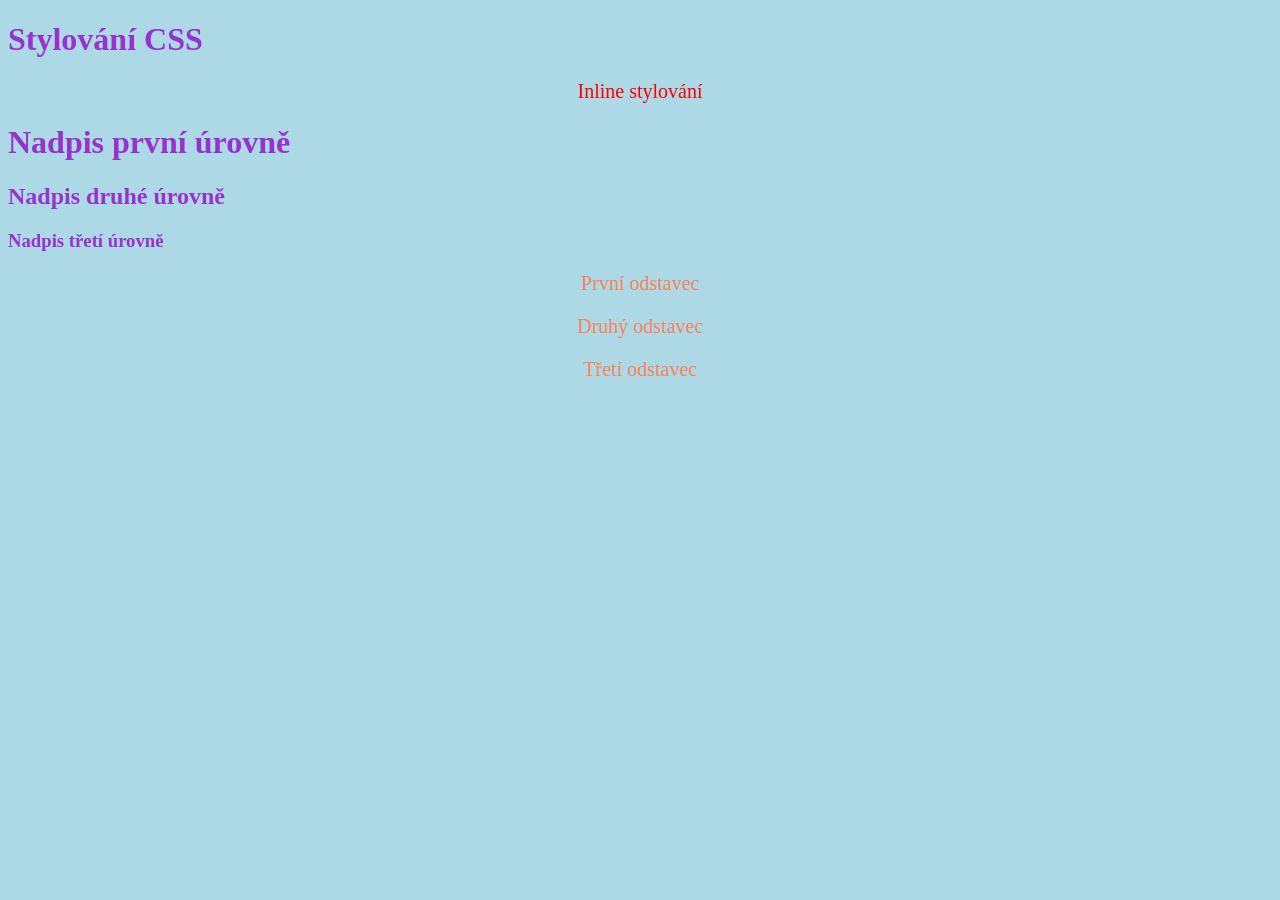
==== Lekce 1/index.html @ 53638efa "update" ====
<!DOCTYPE html>
<html lang="en">

<head>
    <link rel="stylesheet" href="./style.css">
    <meta charset="UTF-8">
    <meta name="viewport" content="width=device-width, initial-scale=1.0">
    <title>Document</title>
</head>

<body>
    <style>
        h1,
        h2,
        h3 {
            color: darkorchid
        }
    </style>
    <h1>Stylování CSS</h1>
    <!-- INLINE STYL-->
    <p style="color: red;">Inline stylování</p>
    <!-- Internal styl-->
    <h1>Nadpis první úrovně</h1>
    <h2>Nadpis druhé úrovně</h2>
    <h3>Nadpis třetí úrovně</h3>
    <!-- Externí styl-->
    <p>První odstavec</p>
    <p>Druhý odstavec</p>
    <p>Třetí odstavec</p>
</body>

</html>
---- Lekce 1/style.css ----
p {
    color:coral;
    font-size: 20px;
    text-align: center;
    
}

body {
    background-color: lightblue;
}
}
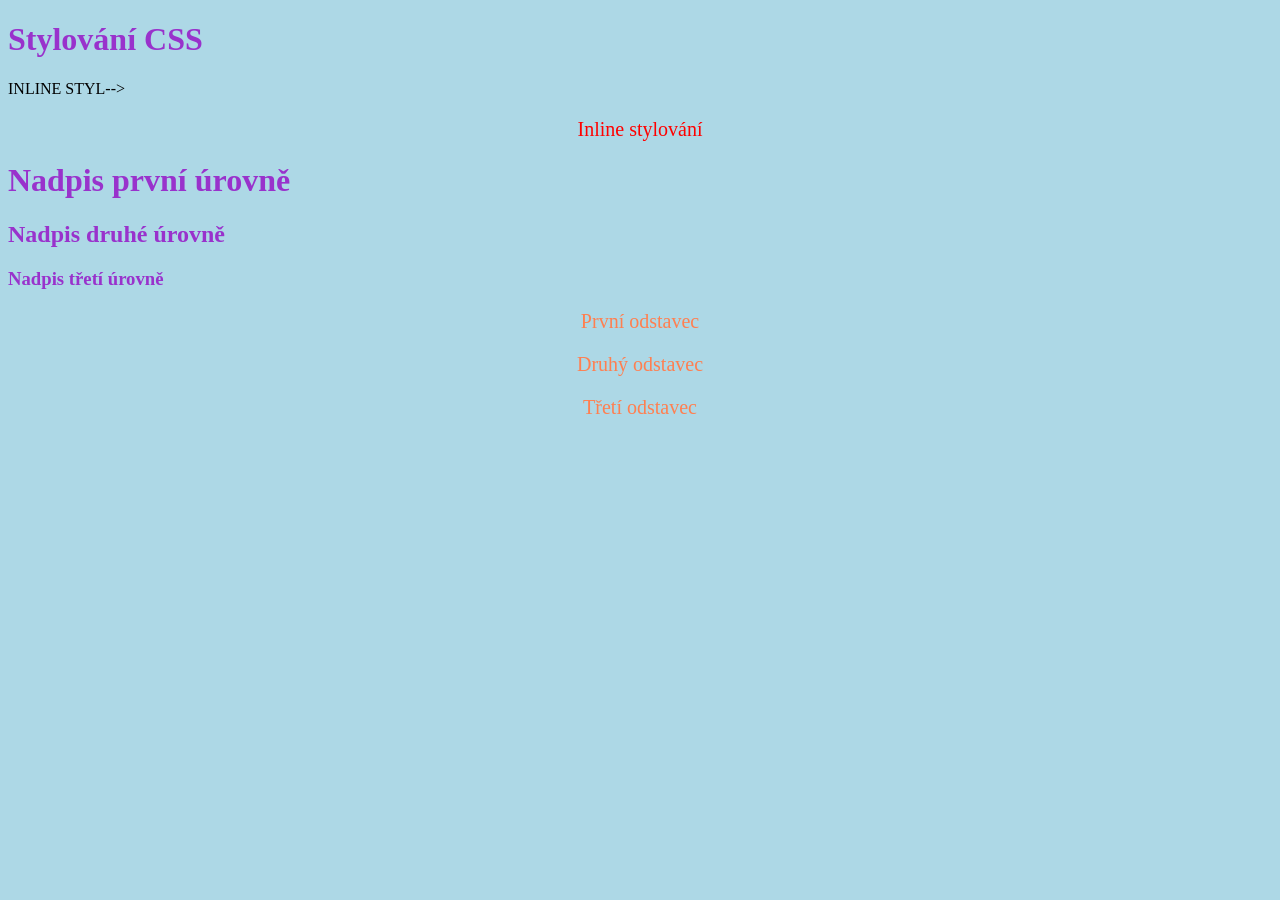
==== commit bd79aa06: "3.2.2/3" ====
--- a/Lekce 1/index.html
+++ b/Lekce 1/index.html
@@ -17,7 +17,7 @@
         }
     </style>
     <h1>Stylování CSS</h1>
-    <!-- INLINE STYL-->
+    <!----> INLINE STYL-->
     <p style="color: red;">Inline stylování</p>
     <!-- Internal styl-->
     <h1>Nadpis první úrovně</h1>
--- a/Lekce 1/style.css
+++ b/Lekce 1/style.css
@@ -7,5 +7,4 @@
 
 body {
     background-color: lightblue;
-}
 }
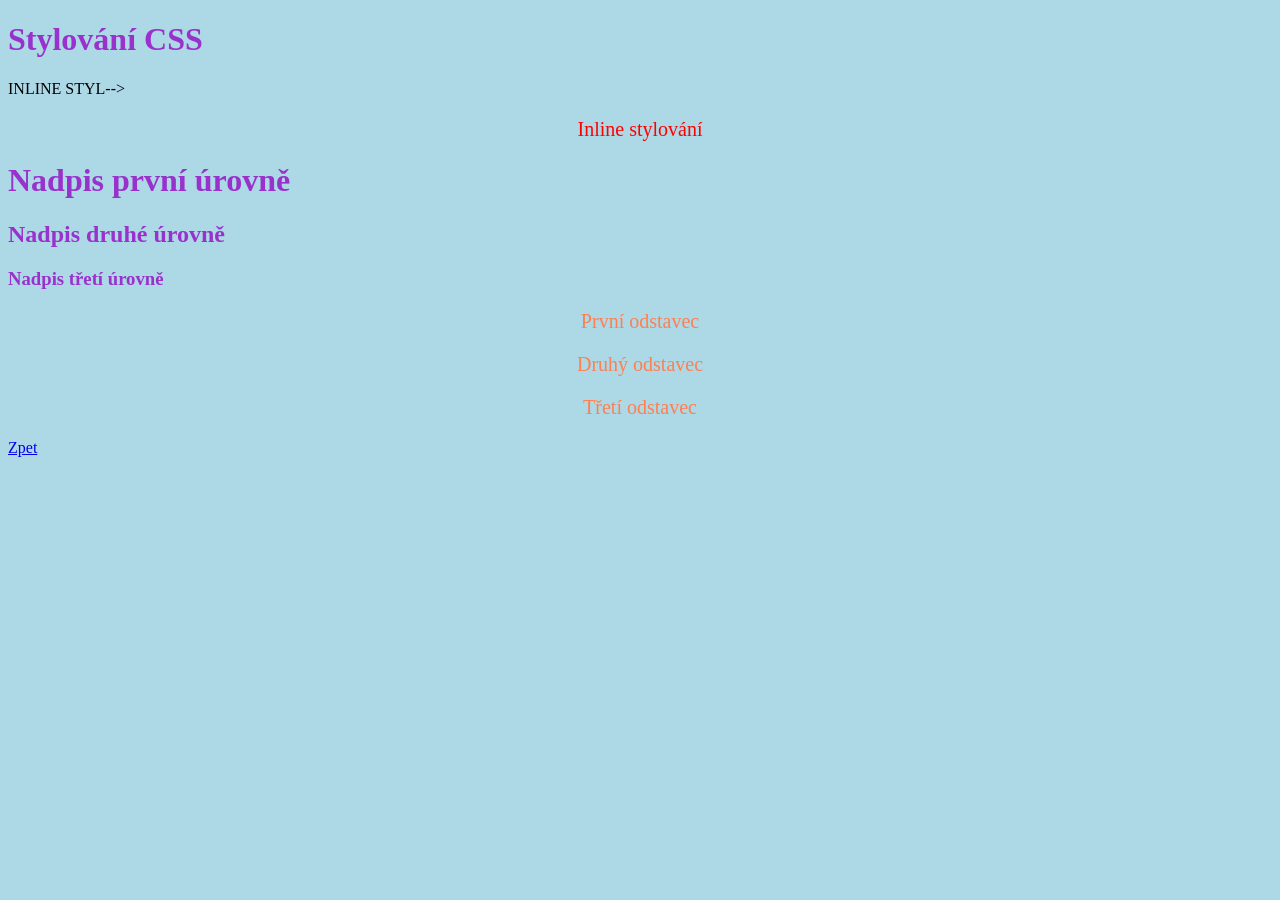
==== commit d218ae12: "opravy kodu oprava" ====
--- a/Lekce 1/index.html
+++ b/Lekce 1/index.html
@@ -27,6 +27,7 @@
     <p>První odstavec</p>
     <p>Druhý odstavec</p>
     <p>Třetí odstavec</p>
+    <a href="./Portfolio stranka/index400.html">Zpet</a>
 </body>
 
 </html>
